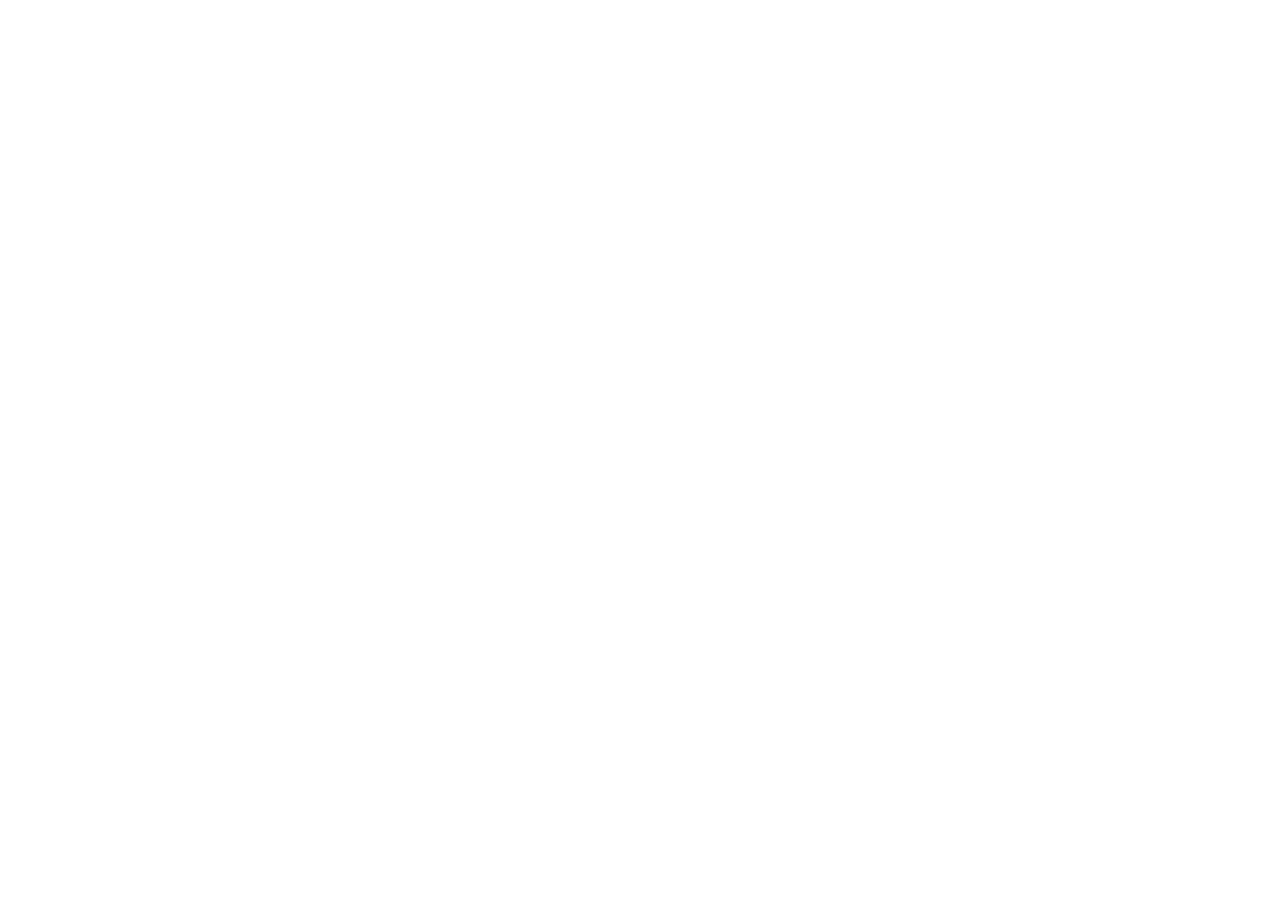
==== index.html @ fbea4bae "Change talk.html name to index.html" ====
<!DOCTYPE html>
<html lang="en-US">
<head>
  <link href="css/bootstrap.css" rel="stylesheet" type="text/css">
  <link href="css/styles.css" rel="stylesheet" type="text/css">
  <script src="js/jquery-3.5.1.js"></script>
  <script src="js/scripts.js"></script>
  <title>Talk to the web page</title>
</head>
<body>
  
</body>
</html>
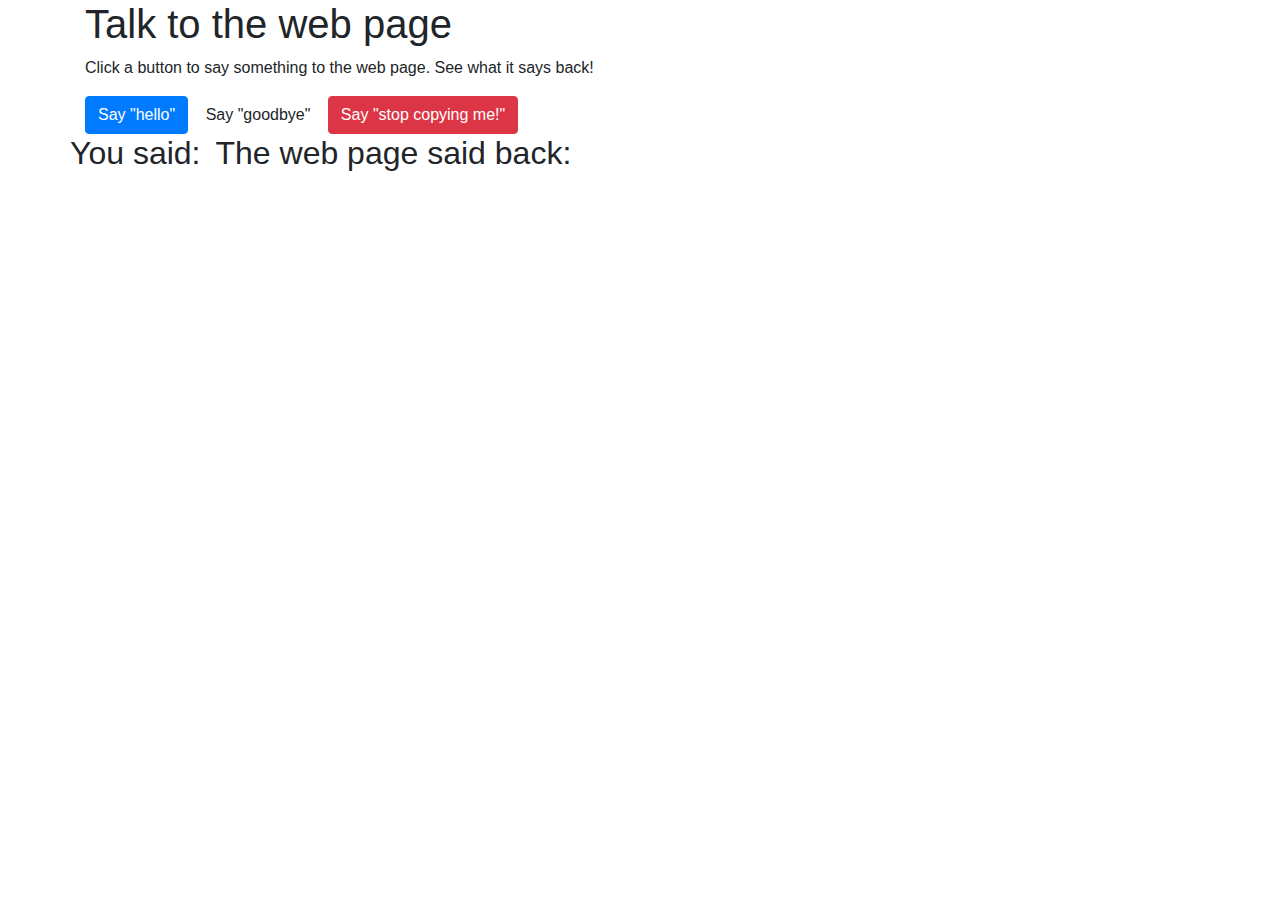
==== commit 1ea3587f: "Add buttons to page so user can make the page talk." ====
--- a/index.html
+++ b/index.html
@@ -8,6 +8,26 @@
   <title>Talk to the web page</title>
 </head>
 <body>
+  <div class="container">
+    <h1>Talk to the web page</h1>
+    <p>Click a button to say something to the web page. See what it says back!</p>
+    <button class="btn btn-primary" id="hello">Say "hello"</button>
+    <button class="btn btn-inverse" id="goodbye">Say "goodbye"</button>
+    <button class="btn btn-danger" id="stop">Say "stop copying me!"</button>
+    <div class="row">
+      <div class="col-med-6">
+        <h2>You said:</h2>
+        <ul class="unstyled">
+
+        </ul>
+      </div>
+      <div class="col-md-6">
+        <h2>The web page said back:</h2>
+        <ul class="unstyled">
   
+        </ul>
+      </div>
+    </div> 
+  </div>
 </body>
 </html>